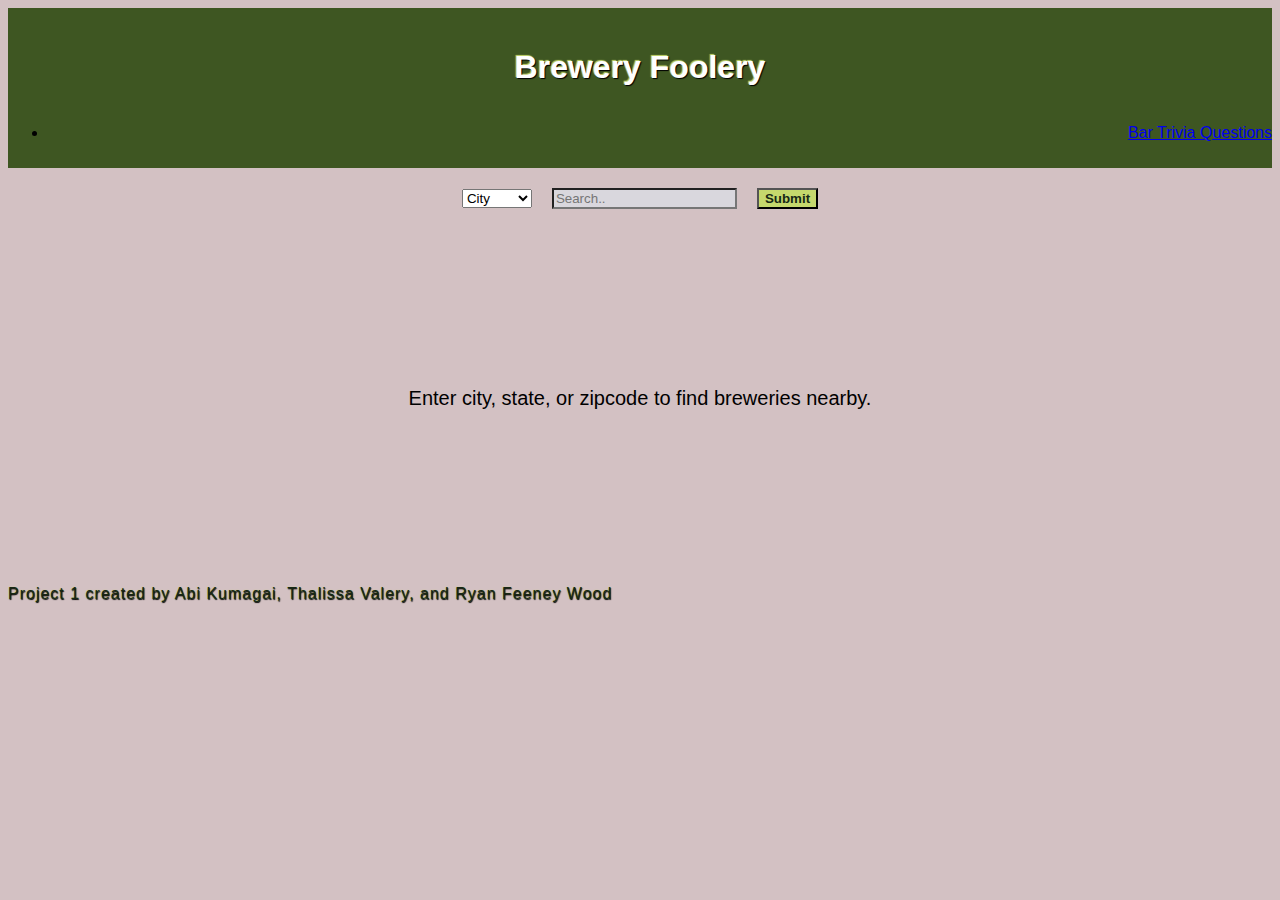
==== index.html @ 57e145fe "Merge pull request #28 from fevercatdream/verbage" ====
<!DOCTYPE html>
<html lang="en">
<head>
    <meta charset="UTF-8">
    <meta http-equiv="X-UA-Compatible" content="IE=edge">
    <meta name="viewport" content="width=device-width, initial-scale=1.0">
    <link rel="stylesheet" href="./assets/css/reset.css" />
    <link rel="stylesheet" href="./assets/css/bulma.min.css" />
    <link rel="stylesheet" href="./assets/css/style.css" />
    <title>Brewery Foolery</title>
</head>
<body>
    <header id="header">
        <h1>Brewery Foolery</h1>
        <nav>
            <ul>
                <li><a href="./assets/html/bar-trivia-questions.html" target="_blank" rel="noopener">Bar Trivia Questions</a></li>
            </ul>
        </nav>
    </header>
        <form id="search-container-id" class="search-container">
            <div class="select">
                <select>
                  <option>City</option>
                  <option>State</option>
                  <option>Zipcode</option>
                </select>
            </div>
            <input id="search-bar" type="text" placeholder="Search.." name="search">
            <input id="search-button" class="button" type="submit" value="Submit"></input>
        </form>
        <section id="content-container">
            <p>
                Enter city, state, or zipcode to find breweries nearby.
            </p>
        </section>
    <footer id="footer">
        <div class="content has-text-centered">
          <p>
            Project 1 created by Abi Kumagai, Thalissa Valery, and Ryan Feeney Wood
          </p>
        </div>
    </footer>
    <script src="./assets/js/script.js"></script>
</body>
</html>
---- assets/css/style.css ----
:root {
    --color-black: black;
    --color-cool-gray: #8D909B;
    --color-platinum: #D9D7DD;
    --color-darker-drab-dark-brown: #3D3522;
    --color-drab-dark-brown: #4A442D;
    --color-beer-stout-brown: #4C2812;
    --color-beer-foam-brown: #A17244;
    --color-beer-foam-cream: #F1D1B8;
    --color-dark-green: #172815;
    --color-dark-moss-green: #3E5622;
    --color-keppel: #58B09C;
    --color-mindaro: #C5D86D;
    --color-Nyanza: #CAF7E2;
    --color-ultra-violet: #6C698D;
    --color-pale-dogwood: #D3C1C3;
    --color-red: red;
    --color-coquelicot: #F15025;
    --color-vanilla: #FEFCAD;
    --color-white: white;

    --text-shadow-black: 1px 1px 1px var(--color-black), -1px -1px 1px var(--color-black);
    --text-shadow-black-green: 1px 1px 1px var(--color-black), -1px -1px 1px var(--color-mindaro);
    --text-shadow-black-green-thin: 0.5px 0.5px 1px var(--color-black), -0.5px -0.5px 1px var(--color-mindaro);

    --box-shadow-color-ultra-violet: 1px 1px 5px var(--color-ultra-violet);

}

body {
    font-family: Arial, Helvetica, sans-serif;
    background: var(--color-pale-dogwood);
}

nav {
    text-align: right;
}

.hidden {
    display: none !important;
}

.card {
    background: var(--color-vanilla);
}

#header {
    display: flex;
    flex-direction: column;
    flex-grow: 1;
    background-color: var(--color-dark-moss-green);
    padding: 20px 0 10px 0;
}

#header h1 {
    display: flex;
    flex-direction: column;
    align-items: center;
    justify-content: center;
    font-size: 2em;
    text-align: center;
    color: var(--color-white);
    text-shadow: var(--text-shadow-black-green);

}

#header h2 {
    display: flex;
    flex-direction: column;
    align-items: center;
    justify-content: center;
    font-size: 1.5em;
    text-align: center;
    color: var(--color-white);
    text-shadow: var(--text-shadow-black-green);
}

#search-container-id {
    display: flex;
    flex-direction: row;
    flex-grow: 1;
    justify-content: center;
    align-items: center;
    gap: 20px;
    margin: 20px;
}

#search-bar {
    display: flex;
    align-items: center;
    justify-content: center;
    background-color: var(--color-platinum);
}

#search-bar:hover {
    box-shadow: var(--box-shadow-color-ultra-violet);
}

#search-button {
    display: flex;
    align-items: center;
    justify-content: center; 
    background-color: var(--color-mindaro);
    color: var(--color-dark-green);
    font-weight: 700;
}

#search-button:hover {
    color: var(--color-ultra-violet);
    border: 1px solid var(--color-dark-green);
}

#content-container {
    display: flex;
    flex-grow: 1;
    align-items: center;
    justify-content: center;
    min-height: 300px;
    text-align: left;
    font-size: 1.25em;
    padding: 20px;
}

#content-container-search-results {
    display: flex;
    flex-direction: row;
    flex-wrap: wrap;
    flex-grow: 1;
    justify-content: center;
    align-items: center;
    gap: 30px;
}

#content-container-no-results {
    display: flex;
    flex-direction: column;
    text-align: left;
    padding: 20px;
    margin: 20px auto;
    width: 400px;
    font-weight: 500;
}

#content-container-no-results p {
    line-height: 2em;
}

#content-container-no-results ul {
    padding-left: 30px;
    list-style-type: circle;
}

#content-container-no-results img {
    max-width: 100%;
    height: auto;
    border-radius: 10px;
    margin: 20px;
  }

#content-container-error {
    display: flex;
    align-items: center;
    justify-content: center;
}

#content-container-error img {
    display: flex;
    align-items: center;
    justify-content: center;
    margin: 20px;
    padding: 10px;
}

#pagination-id {
    padding: 1.5rem;
}

#pagination-previous-id {
    background-color: var(--color-mindaro);
    color: var(--color-dark-green);
    font-weight: 700;
}

#pagination-previous-id:hover {
    color: var(--color-ultra-violet);
    border: 1px solid var(--color-dark-green);
}

#pagination-next-id {
    background-color: var(--color-mindaro);
    color: var(--color-dark-green);
    font-weight: 700;
}

#pagination-next-id:hover {
    color: var(--color-ultra-violet);
    border: 1px solid var(--color-dark-green);
}

.pagination-link {
    background-color: var(--color-platinum);
}

#current-pagination-id {
    background-color: var(--color-dark-moss-green);
    color: var(--color-white);
}

#current-pagination-id:hover {
    color: var(--color-mindaro);
    border: 1px solid var(--color-dark-green);
    box-shadow: var(--box-shadow-color-ultra-violet);
}

#footer {
    background: var(--color-pale-dogwood);
    color: var(--color-dark-green);
    text-shadow: var(--text-shadow-black-green-thin);
    letter-spacing: 1px;
}

#modal-head-id {
    background: var(--color-dark-moss-green);
    color: var(--color-platinum);
}

#modal-title-id {
    color: var(--color-platinum);
}

#modal-close {
    background-color: var(--color-red);
}

#modal-body-id {
    background-color: var(--color-mindaro);
}

#modal-foot-id {
    background-color: var(--color-dark-moss-green);
}
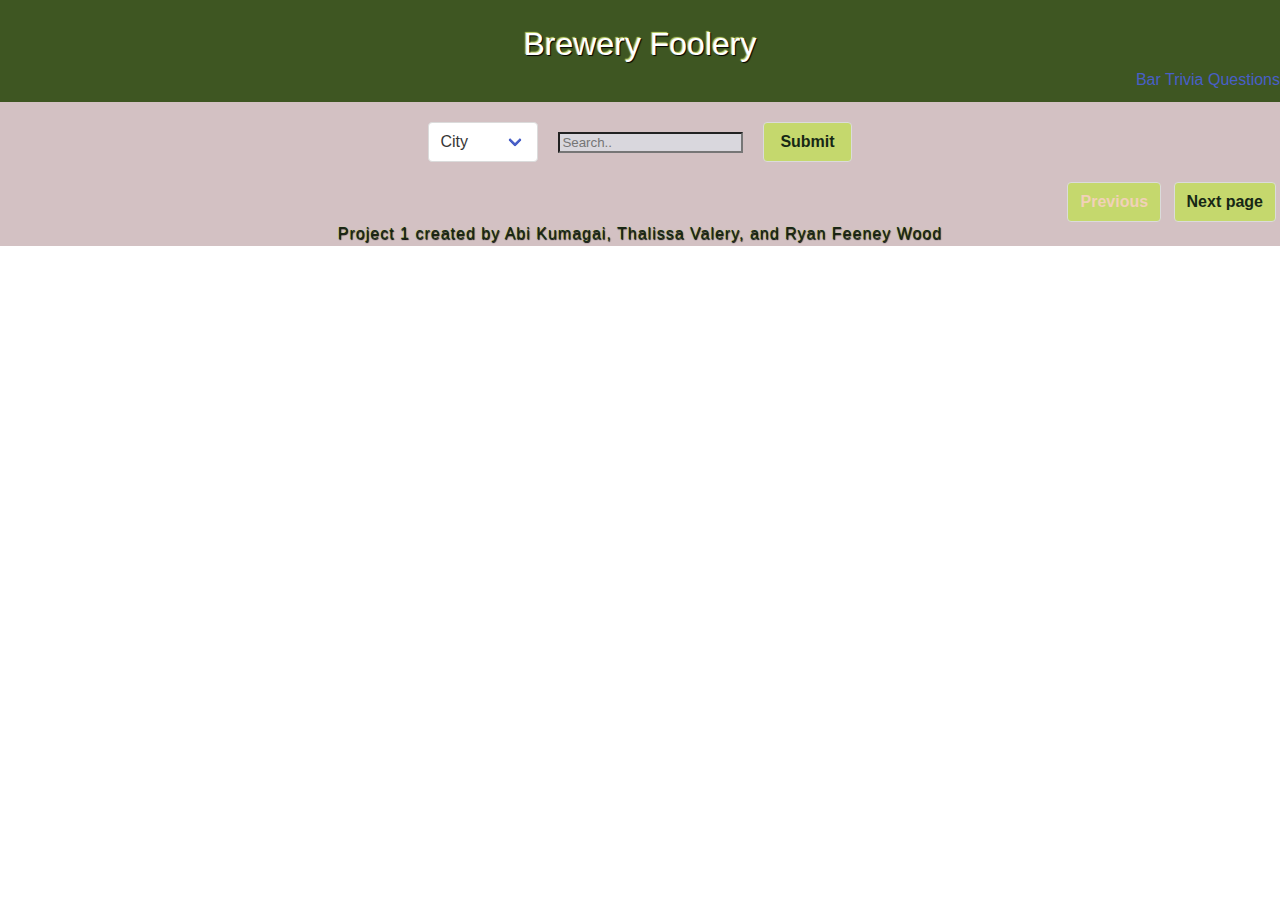
==== commit 176f4e88: "Merge branch 'dev' into trivia-question-render" ====
--- a/index.html
+++ b/index.html
@@ -13,27 +13,43 @@
     <header id="header">
         <h1>Brewery Foolery</h1>
         <nav>
-            <ul>
-                <li><a href="./assets/html/bar-trivia-questions.html" target="_blank" rel="noopener">Bar Trivia Questions</a></li>
-            </ul>
-        </nav>
+          <ul>
+              <li><a href="./assets/html/bar-trivia-questions.html">Bar Trivia Questions</a></li>
+        </ul>
+      </nav>
     </header>
         <form id="search-container-id" class="search-container">
-            <div class="select">
-                <select>
-                  <option>City</option>
-                  <option>State</option>
-                  <option>Zipcode</option>
-                </select>
-            </div>
-            <input id="search-bar" type="text" placeholder="Search.." name="search">
-            <input id="search-button" class="button" type="submit" value="Submit"></input>
+          <div class="select">
+            <select id="dropdown-choice">
+              <option value="city">City</option>
+              <option value="state">State</option>
+              <option value="postal">Zipcode</option>
+            </select>
+          </div>
+          <input id="search-bar" type="text" placeholder="Search.." name="search">
+          <input id="search-button" class="button" type="submit" value="Submit"></input>
         </form>
-        <section id="content-container">
-            <p>
-                Enter city, state, or zipcode to find breweries nearby.
-            </p>
+
+        <main id="content-container-search-results">
+
+        </main>
+        <section id="content-container-no-results" class="hidden">
+          <p>Enter city, state, or zipcode to find breweries nearby.</p>
+          <p>About 0 results</p>
+          <p>Your search did not match any documents.</p>
+          <p>Suggestions:</p>
+          <ul>
+              <li>Make sure all words are spelled correctly.</li>
+              <li>Spell out the state name.</li>
+          </ul>   
+          <img src="https://placekitten.com/200/200" alt="image of a kitty" /> 
         </section>
+
+        <nav>
+          <a id="pagination-previous-id" class="pagination-previous">Previous</a>
+          <a id="pagination-next-id" class="pagination-next">Next page</a>
+        </nav>
+
     <footer id="footer">
         <div class="content has-text-centered">
           <p>
@@ -41,6 +57,32 @@
           </p>
         </div>
     </footer>
+    <div class="modal">
+      <div class="modal-background"></div>
+      <div class="modal-card">
+        <header id="modal-head-id" class="modal-card-head">
+          <p id="modal-title-id" class="modal-card-title"></p>
+          <button id="modal-close" class="delete" aria-label="close"></button>
+        </header>
+        <section id="modal-body-id" class="modal-card-body">
+          <!-- Content ... -->
+          <img src="https://placebeer.com/200/200" alt="image of beer" />
+          <br />
+          <p id="modal-type-of-brewery"></p>
+          <p>Website: <a id="modal-brewery-website-link" href=""></a></p>
+          <Address id="modal-brewery-address"></Address>
+          <p>Phone number: <a id="modal-phone-number" href="tel:"></a></p>
+          <br />
+          <div>
+            <iframe id="modal-map" src="https://www.google.com/maps/embed?pb=!1m18!1m12!1m3!1d2689.891926897823!2d-122.33817148527251!3d47.60879107918479!2m3!1f0!2f0!3f0!3m2!1i1024!2i768!4f13.1!3m3!1m2!1s0x54906ab3929838e7%3A0x2bee5b467264f7bf!2s1325%204th%20Ave%2C%20Seattle%2C%20WA%2098101!5e0!3m2!1sen!2sus!4v1681166877247!5m2!1sen!2sus" width="600" height="450" style="border:0;" allowfullscreen="" loading="lazy" referrerpolicy="no-referrer-when-downgrade"></iframe>
+          </div>
+        </section>
+        <footer id="modal-foot-id" class="modal-card-foot">
+          <button id="modal-prev-btn" class="button is-success previous">Previous</button>
+          <button id="modal-next-btn" class="button next">Next</button>
+        </footer>
+      </div>
+    </div>
     <script src="./assets/js/script.js"></script>
 </body>
 </html>--- a/assets/css/style.css
+++ b/assets/css/style.css
@@ -177,13 +177,13 @@
 
 #pagination-previous-id {
     background-color: var(--color-mindaro);
-    color: var(--color-dark-green);
+    color: var(--color-beer-foam-cream);
     font-weight: 700;
 }
 
 #pagination-previous-id:hover {
     color: var(--color-ultra-violet);
-    border: 1px solid var(--color-dark-green);
+    border: 1px solid var(--color-beer-foam-cream);
 }
 
 #pagination-next-id {
@@ -220,22 +220,26 @@
 }
 
 #modal-head-id {
-    background: var(--color-dark-moss-green);
-    color: var(--color-platinum);
+    background: var(--color-beer-foam-cream);
+    color: var(--color-beer-stout-brow);
 }
 
 #modal-title-id {
-    color: var(--color-platinum);
+    color: var(--color-beer-stout-brown);
 }
 
 #modal-close {
-    background-color: var(--color-red);
+    background-color: var(--color-beer-stout-brown);
 }
 
 #modal-body-id {
-    background-color: var(--color-mindaro);
+    background-color: var(--color-beer-foam-brown);
 }
 
 #modal-foot-id {
-    background-color: var(--color-dark-moss-green);
+    background-color: var(--color-beer-stout-brown);
+}
+
+#prevbutt {
+    background: var(--color-beer-foam-cream);
 }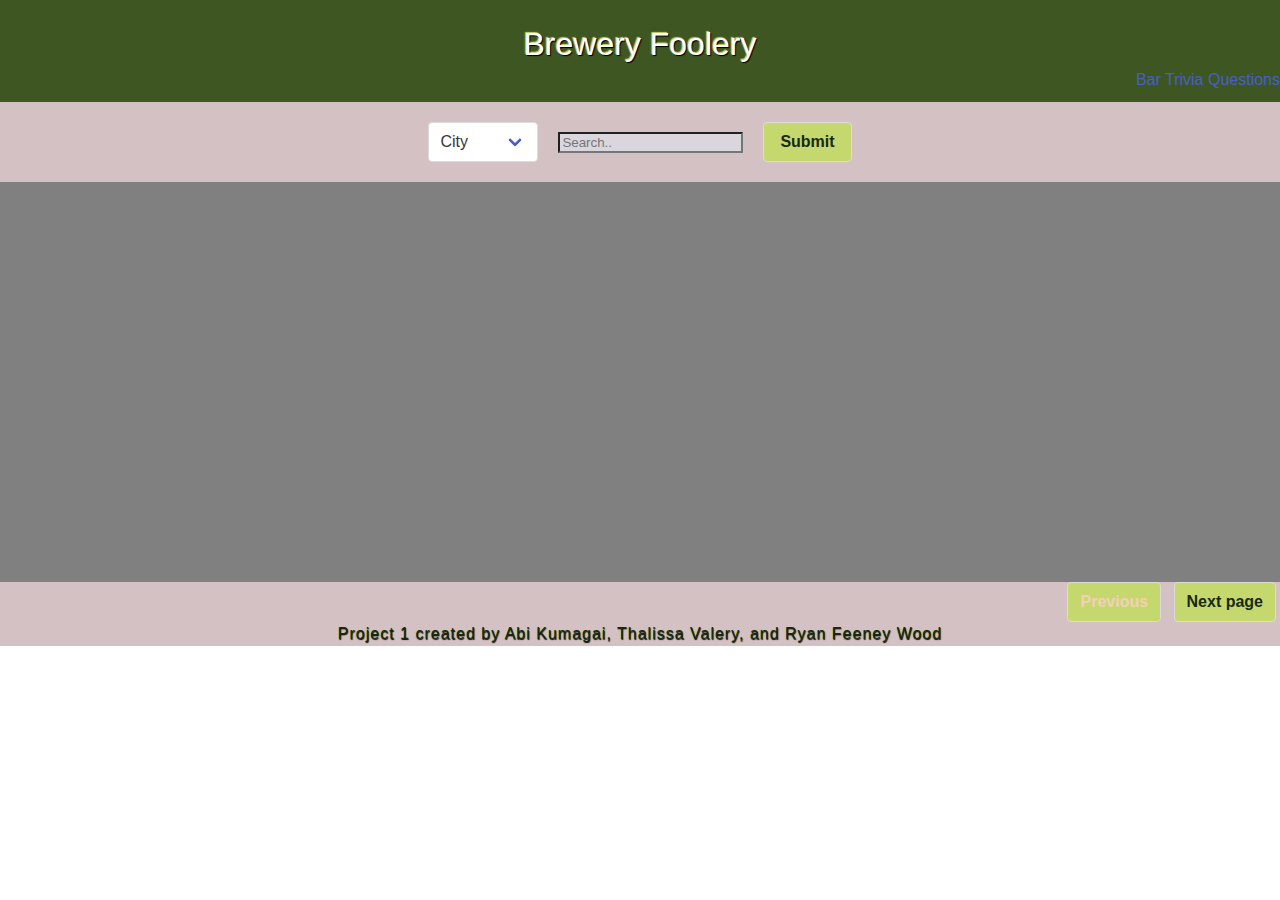
==== commit 2f6440e6: "updates" ====
--- a/index.html
+++ b/index.html
@@ -7,6 +7,13 @@
     <link rel="stylesheet" href="./assets/css/reset.css" />
     <link rel="stylesheet" href="./assets/css/bulma.min.css" />
     <link rel="stylesheet" href="./assets/css/style.css" />
+    <style>
+        #map {
+          width: 100%;
+          height: 400px;
+          background-color: grey;
+        }
+       </style>
     <title>Brewery Foolery</title>
 </head>
 <body>
@@ -44,6 +51,22 @@
           </ul>   
           <img src="https://placekitten.com/200/200" alt="image of a kitty" /> 
         </section>
+
+        <div id="map">
+            <script async defer
+                  src="https://maps.googleapis.com/maps/api/js?key=AIzaSyCIQLae75fbUV6bap_TwAZ6zw32VLNYa28&callback=initMap">
+                  </script>
+                  <script>
+                   function initMap() {
+                       var dumbo = {lat:47.751176, lng:-120.740135};
+                       var mapOptions = {
+                           center: dumbo,
+                           zoom: 7
+                       };
+                       var googlemap = new google.maps.Map(document.getElementById("map"), mapOptions);
+                   }
+               </script>
+              </div>
 
         <nav>
           <a id="pagination-previous-id" class="pagination-previous">Previous</a>
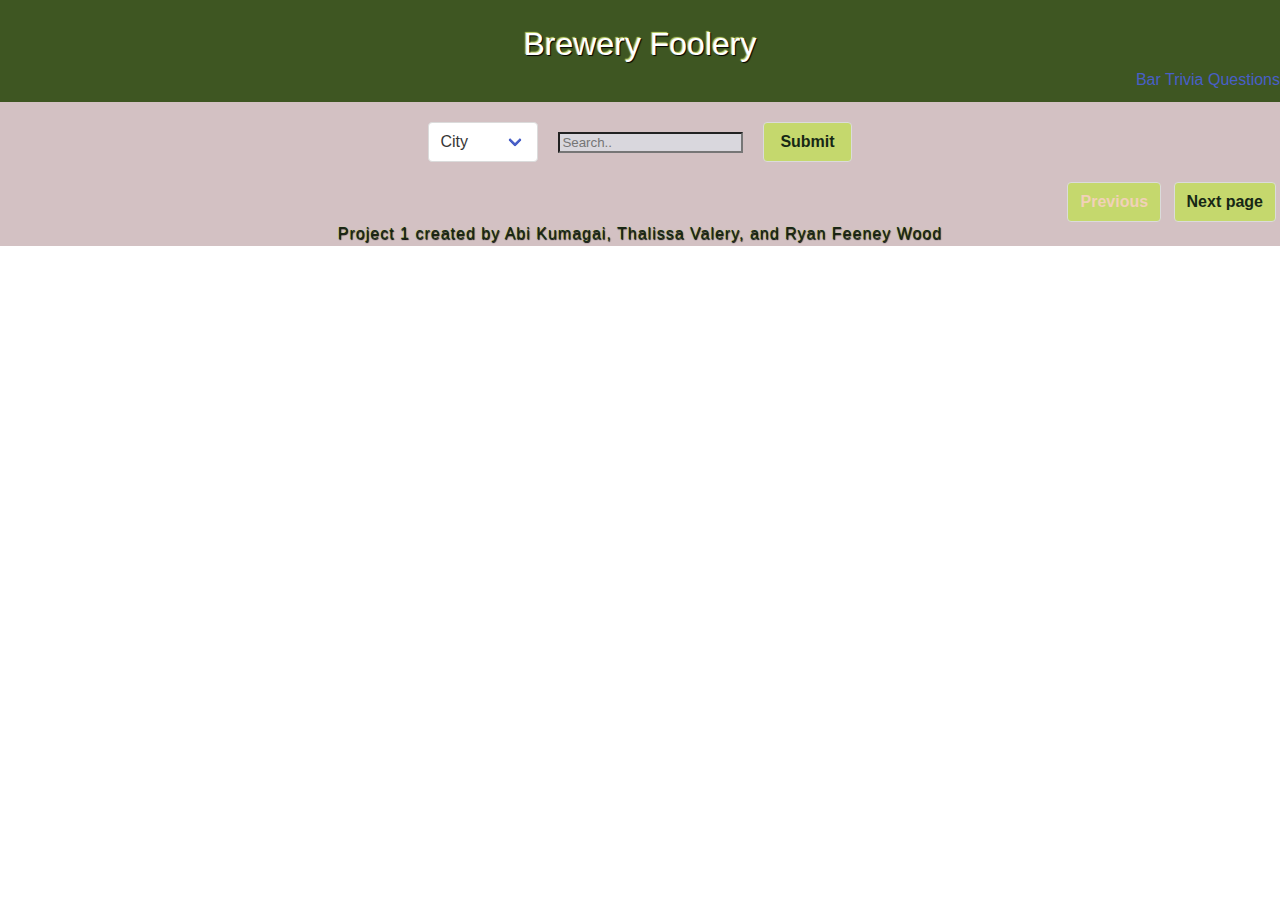
==== commit 27d0e7a4: "Merge branch 'dev' into rtw-modal-fetch-request" ====
--- a/index.html
+++ b/index.html
@@ -7,13 +7,6 @@
     <link rel="stylesheet" href="./assets/css/reset.css" />
     <link rel="stylesheet" href="./assets/css/bulma.min.css" />
     <link rel="stylesheet" href="./assets/css/style.css" />
-    <style>
-        #map {
-          width: 100%;
-          height: 400px;
-          background-color: grey;
-        }
-       </style>
     <title>Brewery Foolery</title>
 </head>
 <body>
@@ -37,7 +30,7 @@
           <input id="search-button" class="button" type="submit" value="Submit"></input>
         </form>
 
-        <main id="content-container-search-results">
+        <main id="content-container-search-results" class="hidden">
 
         </main>
         <section id="content-container-no-results" class="hidden">
@@ -51,22 +44,6 @@
           </ul>   
           <img src="https://placekitten.com/200/200" alt="image of a kitty" /> 
         </section>
-
-        <div id="map">
-            <script async defer
-                  src="https://maps.googleapis.com/maps/api/js?key=AIzaSyCIQLae75fbUV6bap_TwAZ6zw32VLNYa28&callback=initMap">
-                  </script>
-                  <script>
-                   function initMap() {
-                       var dumbo = {lat:47.751176, lng:-120.740135};
-                       var mapOptions = {
-                           center: dumbo,
-                           zoom: 7
-                       };
-                       var googlemap = new google.maps.Map(document.getElementById("map"), mapOptions);
-                   }
-               </script>
-              </div>
 
         <nav>
           <a id="pagination-previous-id" class="pagination-previous">Previous</a>
@@ -91,8 +68,8 @@
           <!-- Content ... -->
           <img src="https://placebeer.com/200/200" alt="image of beer" />
           <br />
-          <p id="modal-type-of-brewery"></p>
-          <p>Website: <a id="modal-brewery-website-link" href=""></a></p>
+          <p id="modal-type-of-brewery">Type of Brewery:</p>
+          <p id="modal-brewery-website-link">Website: <a id="modal-website-anchor-tag"></a> </p>
           <Address id="modal-brewery-address"></Address>
           <p>Phone number: <a id="modal-phone-number" href="tel:"></a></p>
           <br />
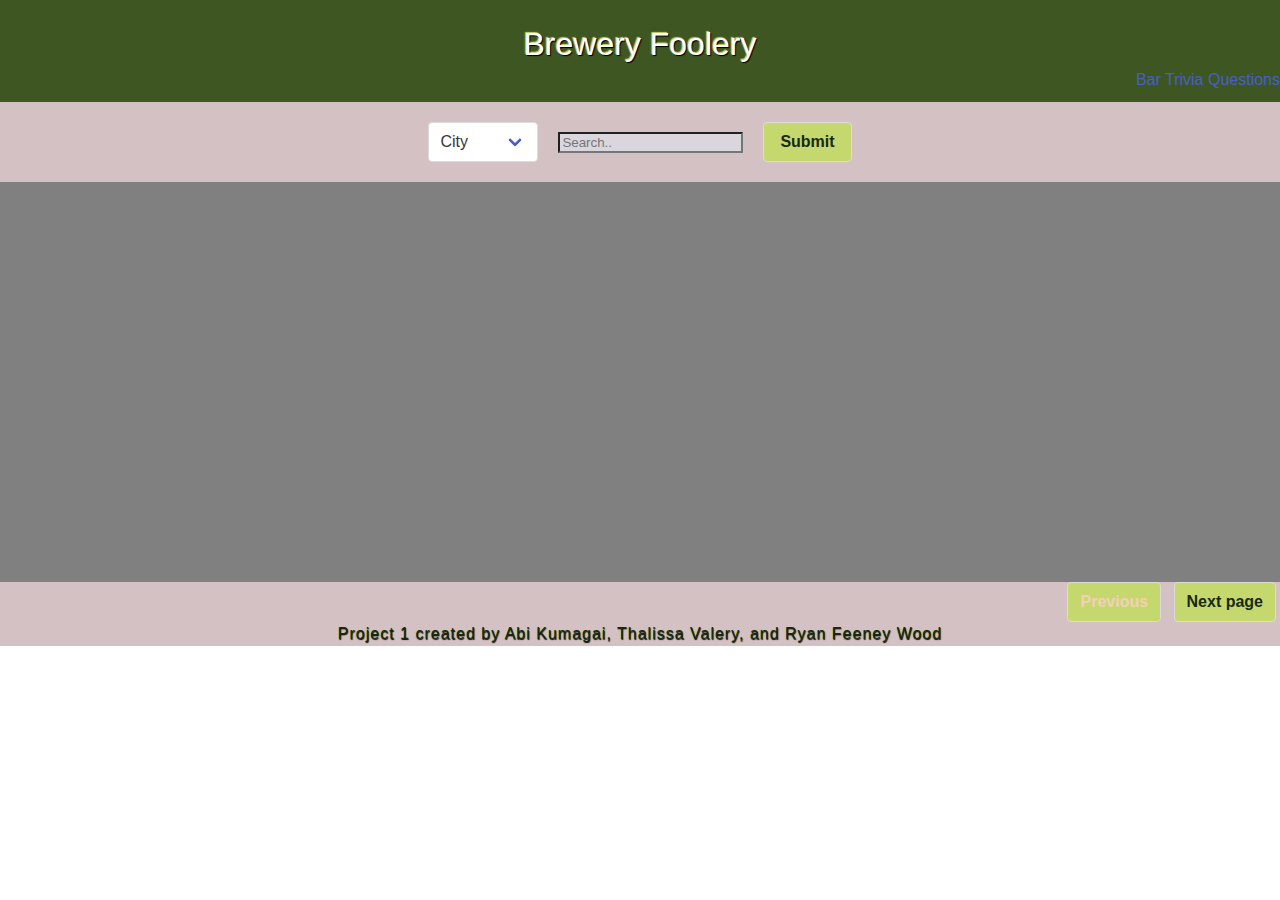
==== commit 2436119c: "trivia style" ====
--- a/index.html
+++ b/index.html
@@ -7,6 +7,13 @@
     <link rel="stylesheet" href="./assets/css/reset.css" />
     <link rel="stylesheet" href="./assets/css/bulma.min.css" />
     <link rel="stylesheet" href="./assets/css/style.css" />
+    <style>
+        #map {
+          width: 100%;
+          height: 400px;
+          background-color: grey;
+        }
+       </style>
     <title>Brewery Foolery</title>
 </head>
 <body>
@@ -29,7 +36,6 @@
           <input id="search-bar" type="text" placeholder="Search.." name="search">
           <input id="search-button" class="button" type="submit" value="Submit"></input>
         </form>
-
         <main id="content-container-search-results" class="hidden">
 
         </main>
@@ -44,6 +50,22 @@
           </ul>   
           <img src="https://placekitten.com/200/200" alt="image of a kitty" /> 
         </section>
+
+        <div id="map">
+            <script async defer
+                  src="https://maps.googleapis.com/maps/api/js?key=AIzaSyCIQLae75fbUV6bap_TwAZ6zw32VLNYa28&callback=initMap">
+                  </script>
+                  <script>
+                   function initMap() {
+                       var dumbo = {lat:47.751176, lng:-120.740135};
+                       var mapOptions = {
+                           center: dumbo,
+                           zoom: 7
+                       };
+                       var googlemap = new google.maps.Map(document.getElementById("map"), mapOptions);
+                   }
+               </script>
+              </div>
 
         <nav>
           <a id="pagination-previous-id" class="pagination-previous">Previous</a>
@@ -68,8 +90,8 @@
           <!-- Content ... -->
           <img src="https://placebeer.com/200/200" alt="image of beer" />
           <br />
-          <p id="modal-type-of-brewery">Type of Brewery:</p>
-          <p id="modal-brewery-website-link">Website: <a id="modal-website-anchor-tag"></a> </p>
+          <p id="modal-type-of-brewery"></p>
+          <p>Website: <a id="modal-brewery-website-link" href=""></a></p>
           <Address id="modal-brewery-address"></Address>
           <p>Phone number: <a id="modal-phone-number" href="tel:"></a></p>
           <br />
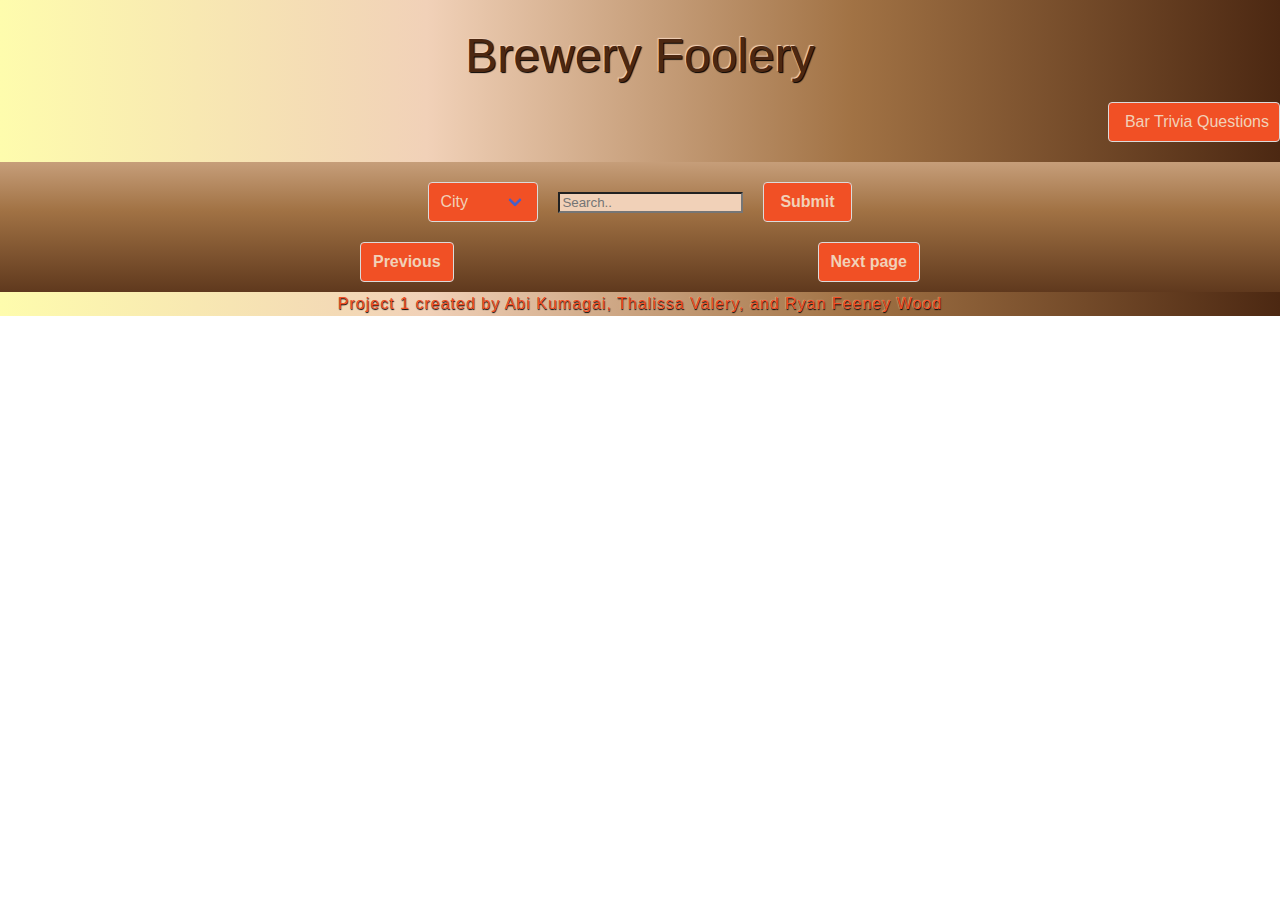
==== commit f6d2e457: "Merge pull request #71 from fevercatdream/rtw-trivia-re-style" ====
--- a/index.html
+++ b/index.html
@@ -7,22 +7,15 @@
     <link rel="stylesheet" href="./assets/css/reset.css" />
     <link rel="stylesheet" href="./assets/css/bulma.min.css" />
     <link rel="stylesheet" href="./assets/css/style.css" />
-    <style>
-        #map {
-          width: 100%;
-          height: 400px;
-          background-color: grey;
-        }
-       </style>
     <title>Brewery Foolery</title>
 </head>
 <body>
     <header id="header">
         <h1>Brewery Foolery</h1>
         <nav>
-          <ul>
-              <li><a href="./assets/html/bar-trivia-questions.html">Bar Trivia Questions</a></li>
-        </ul>
+          <div id="brew-navbar-div">
+            <a class="button" id="brew-nav-bar-btn" href="./assets/html/bar-trivia-questions.html">Bar Trivia Questions</a>  
+            </div>
       </nav>
     </header>
         <form id="search-container-id" class="search-container">
@@ -51,22 +44,6 @@
           <img src="https://placekitten.com/200/200" alt="image of a kitty" /> 
         </section>
 
-        <div id="map">
-            <script async defer
-                  src="https://maps.googleapis.com/maps/api/js?key=AIzaSyCIQLae75fbUV6bap_TwAZ6zw32VLNYa28&callback=initMap">
-                  </script>
-                  <script>
-                   function initMap() {
-                       var dumbo = {lat:47.751176, lng:-120.740135};
-                       var mapOptions = {
-                           center: dumbo,
-                           zoom: 7
-                       };
-                       var googlemap = new google.maps.Map(document.getElementById("map"), mapOptions);
-                   }
-               </script>
-              </div>
-
         <nav>
           <a id="pagination-previous-id" class="pagination-previous">Previous</a>
           <a id="pagination-next-id" class="pagination-next">Next page</a>
@@ -93,11 +70,8 @@
           <p id="modal-type-of-brewery"></p>
           <p>Website: <a id="modal-brewery-website-link" href=""></a></p>
           <Address id="modal-brewery-address"></Address>
-          <p>Phone number: <a id="modal-phone-number" href="tel:"></a></p>
+          <p>Phone number: <a id="modal-phone-number" href=""></a></p>
           <br />
-          <div>
-            <iframe id="modal-map" src="https://www.google.com/maps/embed?pb=!1m18!1m12!1m3!1d2689.891926897823!2d-122.33817148527251!3d47.60879107918479!2m3!1f0!2f0!3f0!3m2!1i1024!2i768!4f13.1!3m3!1m2!1s0x54906ab3929838e7%3A0x2bee5b467264f7bf!2s1325%204th%20Ave%2C%20Seattle%2C%20WA%2098101!5e0!3m2!1sen!2sus!4v1681166877247!5m2!1sen!2sus" width="600" height="450" style="border:0;" allowfullscreen="" loading="lazy" referrerpolicy="no-referrer-when-downgrade"></iframe>
-          </div>
         </section>
         <footer id="modal-foot-id" class="modal-card-foot">
           <button id="modal-prev-btn" class="button is-success previous">Previous</button>
--- a/assets/css/style.css
+++ b/assets/css/style.css
@@ -19,21 +19,40 @@
     --color-vanilla: #FEFCAD;
     --color-white: white;
 
+    --background-color-linear-gradient-beer: linear-gradient(var(--color-vanilla), var(--color-beer-foam-cream), var(--color-beer-foam-brown), var(--color-beer-stout-brown));
+    --background-color-linear-gradient-beer-vertical: linear-gradient(0.25turn, var(--color-vanilla), var(--color-beer-foam-cream), var(--color-beer-foam-brown), var(--color-beer-stout-brown));
     --text-shadow-black: 1px 1px 1px var(--color-black), -1px -1px 1px var(--color-black);
-    --text-shadow-black-green: 1px 1px 1px var(--color-black), -1px -1px 1px var(--color-mindaro);
-    --text-shadow-black-green-thin: 0.5px 0.5px 1px var(--color-black), -0.5px -0.5px 1px var(--color-mindaro);
+    --text-shadow-black-cream: 1px 1px 1px var(--color-black), -1px -1px 1px var(--color-beer-foam-cream);
+    --text-shadow-black-cream-thin: 0.5px 0.5px 1px var(--color-black), -0.5px -0.5px 1px var(--color-beer-foam-cream);
 
     --box-shadow-color-ultra-violet: 1px 1px 5px var(--color-ultra-violet);
-
+    --box-shadow-color-coquelicot: 1px 1px 5px var(--color-coquelicot);
 }
 
 body {
     font-family: Arial, Helvetica, sans-serif;
-    background: var(--color-pale-dogwood);
+    background: var(--background-color-linear-gradient-beer);
 }
 
 nav {
+    display: flex;
+    justify-content: space-evenly;
+    align-self: flex-end;
+    margin: 10px 0;
+
+}
+
+header nav a {
+    display: flex;
+    justify-content: flex-end;
+    align-self: flex-end;
     text-align: right;
+    color: var(--color-coquelicot);
+    padding: 10px;
+}
+
+header nav a:hover {
+    color: var(--color-coquelicot);
 }
 
 .hidden {
@@ -41,28 +60,74 @@
 }
 
 .card {
+    display: flex;
+    flex-direction: column;
+    flex: 1 1 335px;
     background: var(--color-vanilla);
+    color: var(--color-beer-foam-brown);
+    margin: 10px;
+    padding: 10px;
+}
+
+.card:hover {
+    box-shadow: var(--box-shadow-color-coquelicot);
+    color: var(--color-beer-stout-brown);
+}
+
+.card-header-title {
+    color: var(--color-beer-foam-brown);
+    font-size: 1.5em;
+}
+
+.card-header-title:hover {
+    color: var(--color-beer-stout-brown);
+}
+
+.content-container-trivia-q{
+    display: flex;
+    flex-direction: column;
+    flex: 1 1 150px;
+    justify-content: center;
+    align-items: center;
+    background-color: #FEFCAD;
+    margin-left: 30%;
+    margin-right: 30%;
+    border: 2px solid var(--color-beer-stout-brown);
+    padding: 25px;
+}
+
+.button-container{
+    display: flex;
+    flex-direction: row;
+    justify-content: center;
+    padding: 10px;
+    margin: 5px;
+    gap: 10px;
 }
 
 #header {
     display: flex;
     flex-direction: column;
     flex-grow: 1;
-    background-color: var(--color-dark-moss-green);
+    background: var(--background-color-linear-gradient-beer-vertical);
     padding: 20px 0 10px 0;
 }
 
+
 #header h1 {
     display: flex;
     flex-direction: column;
     align-items: center;
     justify-content: center;
-    font-size: 2em;
+    font-size: 3em;
     text-align: center;
-    color: var(--color-white);
-    text-shadow: var(--text-shadow-black-green);
-
-}
+    color: var(--color-beer-stout-brown);
+    text-shadow: var(--text-shadow-black-cream);
+    
+}
+<div id="brew-navbar-div">
+<a class="button" id="brew-nav-bar-btn" href="./assets/html/bar-trivia-questions.html">Bar Trivia Questions</a>  
+</div>
 
 #header h2 {
     display: flex;
@@ -72,24 +137,111 @@
     font-size: 1.5em;
     text-align: center;
     color: var(--color-white);
-    text-shadow: var(--text-shadow-black-green);
-}
-
+    text-shadow: var(--text-shadow-black-cream);
+}
+#navbar-div{
+    margin-right: 15%;
+}
+#brew-navbar-div{
+    margin-right: 15%;
+}
+#brew-nav-bar-btn{
+    background-color: var(--color-coquelicot);
+    color: var(--color-beer-foam-cream); 
+    padding-right: 10px;
+}
+#trivia-nav-bar-btn{
+    background-color: var(--color-coquelicot);
+    color: var(--color-beer-foam-cream); 
+    padding-right: 10px;
+}
+@keyframes glowing {
+    0% {
+      background-color: var(--color-coquelicot);
+      box-shadow: 0 0 5px var(--color-coquelicot);
+    }
+    50% {
+      background-color: var(--color-vanilla);
+      box-shadow: 0 0 20px var(--color-vanilla);
+    }
+    100% {
+      background-color: var(--color-coquelicot);
+      box-shadow: 0 0 5px var(--color-coquelicot);
+    }
+}
+
+.glow {
+    animation: glowing 1300ms infinite;
+}
+#correct-answer-btn{
+    justify-items: center;
+    background-color: var(--color-coquelicot);
+    color: var(--color-beer-foam-cream); 
+}
+#next-question-btn{
+    justify-items: center;
+    background-color: var(--color-coquelicot);
+    color: var(--color-beer-foam-cream); 
+}
+#trivia-dropdown-choice{
+    background-color: var(--color-coquelicot);
+    color: var(--color-beer-foam-cream);  
+}
+#trivia-question{
+    text-align:left;
+    color: var(--text-shadow-black);
+    padding: 8px;
+    margin-bottom: 10px;
+}
+#trivia-nav-button a{
+    background-color: var(--color-coquelicot);
+    color: var(--color-beer-foam-cream);  
+}
+#correct-answer-container{
+    padding: 20px;
+}
+#correct-answer{
+    padding: 10px;
+    text-align: left;
+    
+}
+#play-btn{
+    background-color: var(--color-coquelicot);
+    color: var(--color-beer-foam-cream);  
+}
 #search-container-id {
     display: flex;
     flex-direction: row;
     flex-grow: 1;
+    flex-wrap: wrap;
     justify-content: center;
     align-items: center;
     gap: 20px;
     margin: 20px;
 }
 
+#dropdown-choice {
+    background-color: var(--color-coquelicot);
+    color: var(--color-beer-foam-cream);   
+}
+
+
+#trivia-dropdown-choice:hover {
+    background-color: var(--color-vanilla);
+    color: var(--color-beer-foam-brown);
+    border: 1px solid var(--color-beer-stout-brown);
+}
+#dropdown-choice:hover {
+    background-color: var(--color-vanilla);
+    color: var(--color-beer-foam-brown);
+    border: 1px solid var(--color-beer-stout-brown);
+}
+
 #search-bar {
     display: flex;
     align-items: center;
     justify-content: center;
-    background-color: var(--color-platinum);
+    background-color: var(--color-beer-foam-cream);
 }
 
 #search-bar:hover {
@@ -100,25 +252,14 @@
     display: flex;
     align-items: center;
     justify-content: center; 
-    background-color: var(--color-mindaro);
-    color: var(--color-dark-green);
+    background-color: var(--color-coquelicot);
+    color: var(--color-beer-foam-cream);
     font-weight: 700;
 }
 
 #search-button:hover {
-    color: var(--color-ultra-violet);
-    border: 1px solid var(--color-dark-green);
-}
-
-#content-container {
-    display: flex;
-    flex-grow: 1;
-    align-items: center;
-    justify-content: center;
-    min-height: 300px;
-    text-align: left;
-    font-size: 1.25em;
-    padding: 20px;
+    color: var(--color-beer-foam-brown);
+    border: 1px solid var(--color-beer-stout-brown);
 }
 
 #content-container-search-results {
@@ -126,6 +267,7 @@
     flex-direction: row;
     flex-wrap: wrap;
     flex-grow: 1;
+    flex: 1 1 335px;
     justify-content: center;
     align-items: center;
     gap: 30px;
@@ -176,25 +318,25 @@
 }
 
 #pagination-previous-id {
-    background-color: var(--color-mindaro);
+    background-color: var(--color-coquelicot);
     color: var(--color-beer-foam-cream);
     font-weight: 700;
 }
 
 #pagination-previous-id:hover {
-    color: var(--color-ultra-violet);
-    border: 1px solid var(--color-beer-foam-cream);
+    color: var(--color-beer-foam-brown);
+    border: 1px solid var(--color-beer-stout-brown);
 }
 
 #pagination-next-id {
-    background-color: var(--color-mindaro);
-    color: var(--color-dark-green);
+    background-color: var(--color-coquelicot);
+    color: var(--color-beer-foam-cream);
     font-weight: 700;
 }
 
 #pagination-next-id:hover {
-    color: var(--color-ultra-violet);
-    border: 1px solid var(--color-dark-green);
+    color: var(--color-beer-foam-brown);
+    border: 1px solid var(--color-beer-stout-brown);
 }
 
 .pagination-link {
@@ -202,30 +344,31 @@
 }
 
 #current-pagination-id {
-    background-color: var(--color-dark-moss-green);
-    color: var(--color-white);
+    background-color: var(--color-coquelicot);
+    color: var(--color-beer-foam-cream);
 }
 
 #current-pagination-id:hover {
-    color: var(--color-mindaro);
-    border: 1px solid var(--color-dark-green);
-    box-shadow: var(--box-shadow-color-ultra-violet);
+    color: var(--color-beer-foam-brown);
+    border: 1px solid var(--color-beer-stout-brown);
+    box-shadow: var(--box-shadow-color-coquelicot);
 }
 
 #footer {
-    background: var(--color-pale-dogwood);
-    color: var(--color-dark-green);
-    text-shadow: var(--text-shadow-black-green-thin);
+    background: var(--background-color-linear-gradient-beer-vertical);
+    color: var(--color-coquelicot);
+    text-shadow: var(--text-shadow-black-cream-thin);
     letter-spacing: 1px;
 }
 
 #modal-head-id {
     background: var(--color-beer-foam-cream);
-    color: var(--color-beer-stout-brow);
+    color: var(--color-beer-stout-brown);
 }
 
 #modal-title-id {
     color: var(--color-beer-stout-brown);
+    font-size: 1.5em;
 }
 
 #modal-close {
@@ -234,12 +377,35 @@
 
 #modal-body-id {
     background-color: var(--color-beer-foam-brown);
+    color: var(--color-beer-stout-brown);
 }
 
 #modal-foot-id {
     background-color: var(--color-beer-stout-brown);
 }
 
-#prevbutt {
-    background: var(--color-beer-foam-cream);
+#modal-prev-btn {
+    background-color: var(--color-coquelicot);
+    color: var(--color-beer-foam-cream);
+}
+
+#modal-prev-btn:hover {
+    color: var(--color-beer-foam-brown);
+    border: 1px solid var(--color-beer-stout-brown);
+}
+
+#modal-next-btn {
+    background-color: var(--color-coquelicot);
+    color: var(--color-beer-foam-cream);
+}
+
+#modal-next-btn:hover {
+    color: var(--color-beer-foam-brown);
+    border: 1px solid var(--color-beer-stout-brown);
+}
+
+@media screen and (max-width: 768px){
+    #content-container-search-results {
+        flex-direction: column;
+    }
 }